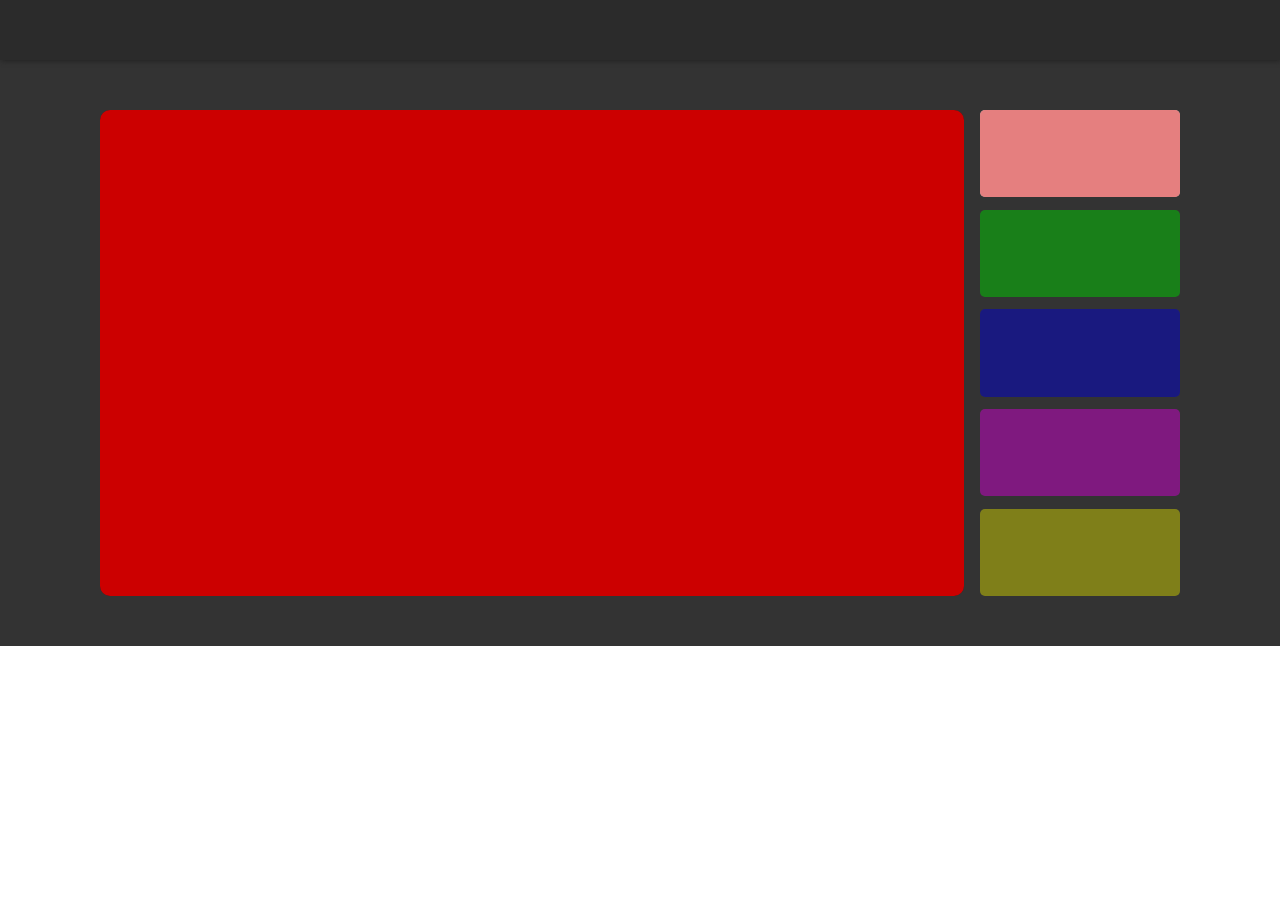
==== concept1/index.html @ 3e6d3127 "Slide selection" ====
<!DOCTYPE html>
<html lang="en" dir="ltr">
  <head>
    <!-- Copyright (c) 2021, Morgan Hofmann - All rights to this concept are reserved. -->

    <meta charset="utf-8">
    <meta name="viewport" content="width=device-width, initial-scale=1.0">

    <title>leafal.io</title>
    <link rel="stylesheet" href="style.css">
  </head>
  <body>
    <div class="nav-bar">

    </div>

    <div class="container">
      <div id="storefront">
        <script type="text/javascript">
          var slideIndex = -1;
          var slideInterval;

          function featuredNextSlide() {
            var slides = document.querySelectorAll("#storefront .storefront-featured .slide");

            slideIndex++;
            if (slideIndex > slides.length - 1) slideIndex = 0;

            slides.forEach((element) => {
              element.classList.remove("active");
            });

            document.querySelectorAll("#storefront .storefront-featured .slide-select").forEach((element) => {
              element.classList.remove("active");
            });

            var selector = document.querySelector(`#storefront .storefront-featured .slide-select[data-index="${slideIndex}"]`);

            slides[slideIndex].classList.add("active");
            selector.classList.add("active");
          }

          window.onload = () => {
            slideInterval = setInterval(() => { featuredNextSlide(); }, 5000);
            featuredNextSlide();

            document.querySelectorAll(`#storefront .storefront-featured .slide-select[data-index]`).forEach((obj) => {
              obj.addEventListener("click", () => {
                if (slideIndex == obj.getAttribute("data-index")) return;

                slideIndex = obj.getAttribute("data-index") - 1;

                clearInterval(slideInterval);
                slideInterval = setInterval(() => { featuredNextSlide(); }, 5000);

                featuredNextSlide();
              });
            });
          };
        </script>

        <div class="main-wrapper">
          <div class="storefront-featured">
            <div class="slides">
              <div class="slide">
                <div class="background">
                  <div class="image" style="background-color:#c00;"></div>
                </div>
                <div class="overlay">

                </div>
              </div>
              <div class="slide">
                <div class="background">
                  <div class="image" style="background-color:#0c0;"></div>
                </div>
                <div class="overlay">

                </div>
              </div>
              <div class="slide">
                <div class="background">
                  <div class="image" style="background-color:#00c;"></div>
                </div>
                <div class="overlay">

                </div>
              </div>
              <div class="slide">
                <div class="background">
                  <div class="image" style="background-color:#c0c;"></div>
                </div>
                <div class="overlay">

                </div>
              </div>
              <div class="slide">
                <div class="background">
                  <div class="image" style="background-color:#cc0;"></div>
                </div>
                <div class="overlay">

                </div>
              </div>
            </div>
            <div class="slide-selector">
              <div class="slide-select" data-index="0">
                <div class="background">
                  <div class="image" style="background-color:#c00;"></div>
                </div>
                <div class="overlay">

                </div>
              </div>
              <div class="slide-select" data-index="1">
                <div class="background">
                  <div class="image" style="background-color:#0c0;"></div>
                </div>
                <div class="overlay">

                </div>
              </div>
              <div class="slide-select" data-index="2">
                <div class="background">
                  <div class="image" style="background-color:#00c;"></div>
                </div>
                <div class="overlay">

                </div>
              </div>
              <div class="slide-select" data-index="3">
                <div class="background">
                  <div class="image" style="background-color:#c0c;"></div>
                </div>
                <div class="overlay">

                </div>
              </div>
              <div class="slide-select" data-index="4">
                <div class="background">
                  <div class="image" style="background-color:#cc0;"></div>
                </div>
                <div class="overlay">

                </div>
              </div>
            </div>
          </div>
        </div>
      </div>
    </div>
  </body>
</html>
---- concept1/style.css ----
html, body {
  width: 100%;
  height: 100%;
  font-family: "Roboto",-apple-system,BlinkMacSystemFont,"Segoe UI",Roboto,"Helvetica Neue",Arial,sans-serif,"Apple Color Emoji","Segoe UI Emoji","Segoe UI Symbol";
}

body {
  margin: 0;
  overflow-x: hidden;
}

.nav-bar {
  width: 100vw;
  height: 60px;
  background-color: #2b2b2b;
  box-shadow: 1px 1px 5px #222;
  z-index: 5;
  position: fixed;
  top: 0;
}

.main-wrapper {
  max-width: 1080px;
  width: 90vw;
  margin: 0 auto;
}

.container {
  background-color: #333;
  z-index: 3;
  padding-top: 60px;
}

#storefront {
  padding: 50px 0;
}

#storefront .storefront-featured {
  width: 100%;
  position: relative;
}

#storefront .storefront-featured .slides {
  width: 80%;
  aspect-ratio: 16 / 9;
  border-radius: 10px;
  overflow: hidden;
  position: relative;
}

#storefront .storefront-featured .slides .slide {
  visibility: hidden;
}

#storefront .storefront-featured .slides .slide.active {
  visibility: visible;
}

#storefront .storefront-featured .slide-selector {
  display: flex;
  flex-direction: column;
  align-items: flex-start;
  justify-content: space-around;
  width: 18.5%;
  position: absolute;
  top: -1.25%;
  right: 0;
  bottom: -1.25%;
}

#storefront .storefront-featured .slide-select {
  width: 100%;
  height: 17.5%;
  position: relative;
  overflow: hidden;
  border-radius: 5px;
  cursor: pointer;
}

#storefront .storefront-featured .slide-select::before {
  content: "";
  display: block;
  width: 100%;
  max-width: 0;
  height: 100%;
  position: absolute;
  top: 0;
  left: 0;
  z-index: 1;
  transition: max-width .1s ease;
  background-color: #fff;
}

#storefront .storefront-featured .slide-select.active::before {
  max-width: 100%;
  transition: max-width 5s ease;
}

#storefront .storefront-featured .slide-select .background {
  width: 100%;
  height: 100%;
  position: absolute;
  top: 0;
  left: 0;
  z-index: 2;
  background-color: #222;
  opacity: 0.5;
}

#storefront .storefront-featured .slide-select .background .image {
  width: 100%;
  height: 100%;
  object-fit: cover;
  z-index: 5;
}

#storefront .storefront-featured .background {
  width: 100%;
  height: 100%;
  position: absolute;
  top: 0;
  left: 0;
  z-index: 1;
  background-color: #222;
}

#storefront .storefront-featured .slide .background .image {
  width: 100%;
  height: 100%;
  object-fit: cover;
  opacity: 0;
  transition: opacity .5s ease;
}

#storefront .storefront-featured .slide.active .background .image {
  animation: featured-img-pan 5s ease 0s 1 normal forwards;
  opacity: 1;
}

@keyframes featured-img-pan {
  0% {
    transform: scale(1.28) translateX(-5px) translateY(-5px);
  }

  100% {
    transform: scale(1.1) translateX(5px) translateY(5px);
  }
}

#storefront .storefront-featured .overlay {
  width: 100%;
  height: 100%;
  position: absolute;
  top: 0;
  left: 0;
  z-index: 2;
}
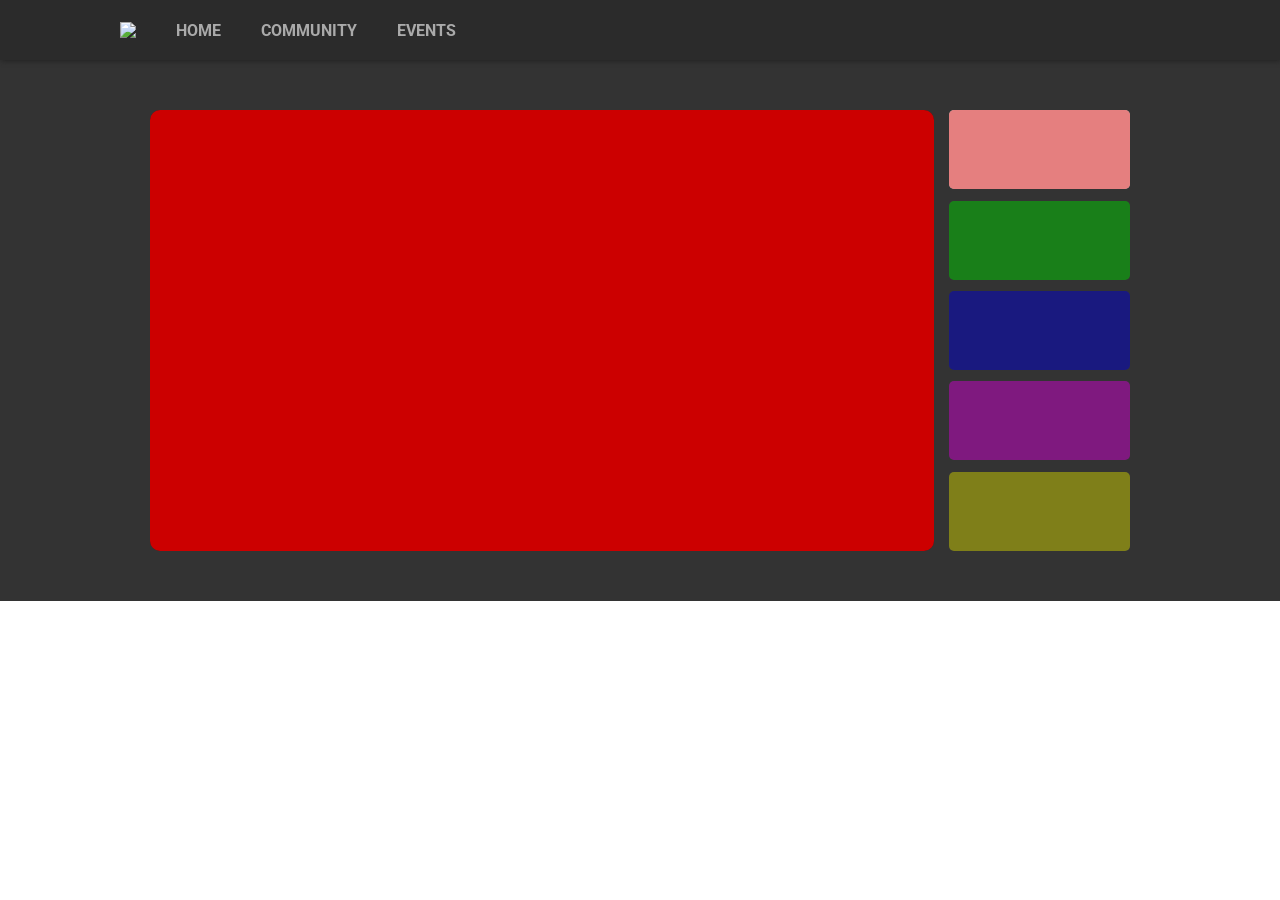
==== commit 455ea6bd: "Navigation bar" ====
--- a/concept1/index.html
+++ b/concept1/index.html
@@ -11,7 +11,12 @@
   </head>
   <body>
     <div class="nav-bar">
-
+      <div class="nav-bar-items">
+        <a class="nav-bar-item" href="./index.html"><img src="https://www.leafal.io/assets/img/brand/logo-spacing.png"></a>
+        <a class="nav-bar-item" href="./index.html">Home</a>
+        <a class="nav-bar-item" href="./community.html">Community</a>
+        <a class="nav-bar-item" href="./events.html">Events</a>
+      </div>
     </div>
 
     <div class="container">
--- a/concept1/style.css
+++ b/concept1/style.css
@@ -1,3 +1,5 @@
+@import "https://fonts.googleapis.com/css?family=Roboto:100,300,400,700,900&display=swap";
+
 html, body {
   width: 100%;
   height: 100%;
@@ -19,8 +21,40 @@
   top: 0;
 }
 
+.nav-bar .nav-bar-items {
+  display: flex;
+  align-items: flex-start;
+  width: 90vw;
+  max-width: 1080px;
+  margin: 0 auto;
+}
+
+.nav-bar .nav-bar-item {
+  display: flex;
+  align-items: center;
+  justify-content: center;
+  height: 60px;
+  overflow: hidden;
+  padding: 0 20px;
+  text-align: center;
+  color: #aaa;
+  font-weight: bold;
+  text-transform: uppercase;
+  text-decoration: none;
+  transition: color .1s ease;
+}
+
+.nav-bar .nav-bar-item:hover {
+  transition: color .2s ease;
+  color: #fff;
+}
+
+.nav-bar .nav-bar-item img {
+  max-height: 60px;
+}
+
 .main-wrapper {
-  max-width: 1080px;
+  max-width: 980px;
   width: 90vw;
   margin: 0 auto;
 }
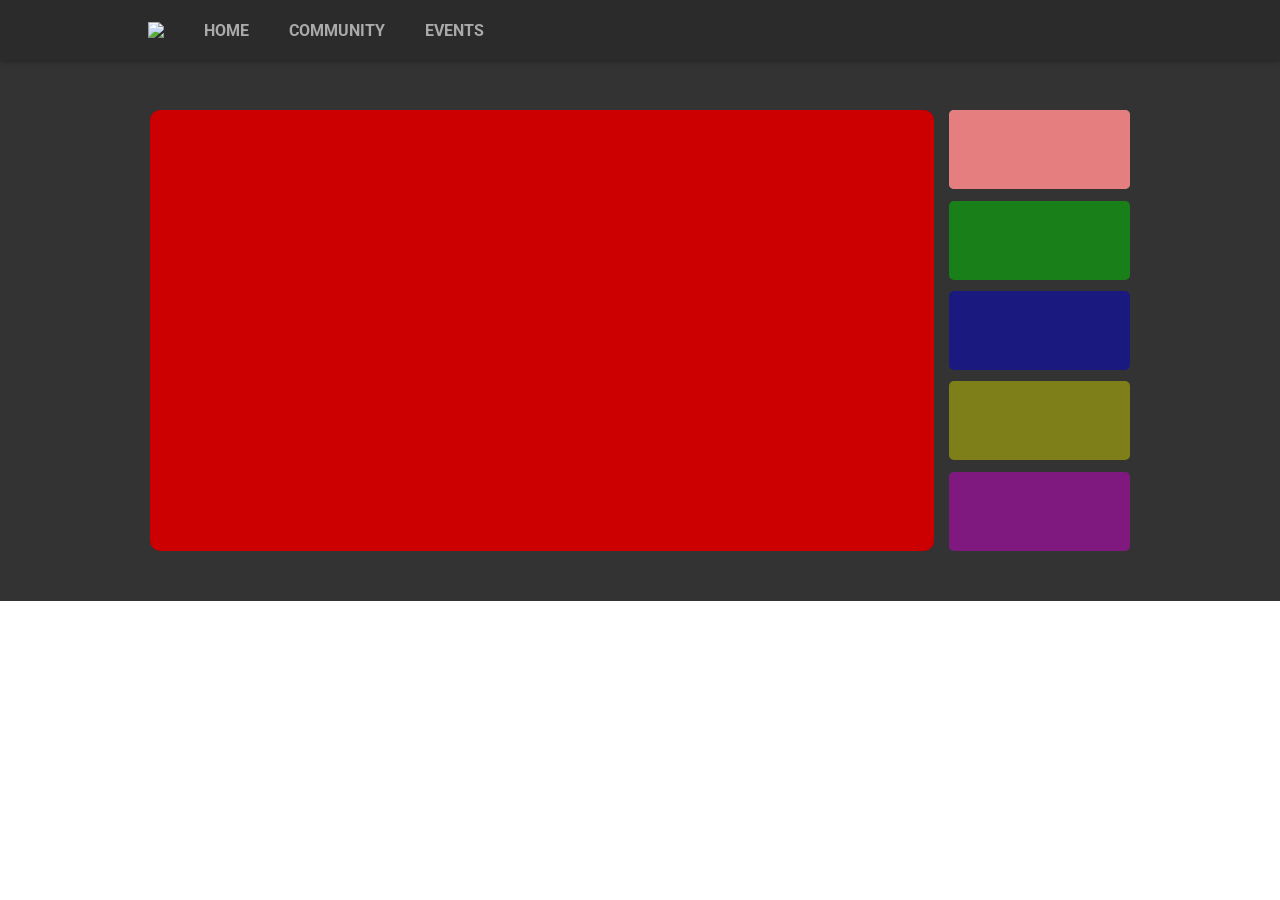
==== commit dea6c8f1: "Element injections for slides." ====
--- a/concept1/index.html
+++ b/concept1/index.html
@@ -21,9 +21,65 @@
 
     <div class="container">
       <div id="storefront">
+        <div class="main-wrapper">
+          <div class="storefront-featured">
+            <div class="slides" id="slides-container">
+
+            </div>
+            <div class="slide-selector" id="slide-select-container">
+            </div>
+          </div>
+        </div>
+
         <script type="text/javascript">
           var slideIndex = -1;
           var slideInterval;
+
+          var slideTemplate = `
+            <div class="slide">
+              <div class="background">
+                <div class="image" style="background-color:%color%;"></div>
+              </div>
+              <div class="overlay">
+
+              </div>
+            </div>
+          `;
+
+          var slideSelectTemplate = `
+            <div class="slide-select" data-index="%i%">
+              <div class="background">
+                <div class="image" style="background-color:%color%;"></div>
+              </div>
+              <div class="overlay">
+
+              </div>
+            </div>
+          `;
+
+          var slides = [
+            { color: "#c00" },
+            { color: "#0c0" },
+            { color: "#00c" },
+            { color: "#cc0" },
+            { color: "#c0c" },
+          ];
+
+          function injectSlides() {
+            slides.forEach((item, i) => {
+              const t = document.createElement('template');
+              var temp = slideTemplate.replace(/%color%/g, item.color);
+              t.innerHTML = temp;
+
+              document.getElementById("slides-container").appendChild(t.content.cloneNode(true));
+
+              const t2 = document.createElement('template');
+              var temp2 = slideSelectTemplate.replace(/%color%/g, item.color).replace(/%i%/g, i);
+              t2.innerHTML = temp2;
+
+              document.getElementById("slide-select-container").appendChild(t2.content.cloneNode(true));
+            });
+          }
 
           function featuredNextSlide() {
             var slides = document.querySelectorAll("#storefront .storefront-featured .slide");
@@ -45,7 +101,7 @@
             selector.classList.add("active");
           }
 
-          window.onload = () => {
+          function prepareSlides() {
             slideInterval = setInterval(() => { featuredNextSlide(); }, 5000);
             featuredNextSlide();
 
@@ -61,97 +117,14 @@
                 featuredNextSlide();
               });
             });
+          }
+
+          window.onload = () => {
+            prepareSlides();
           };
+
+          injectSlides();
         </script>
-
-        <div class="main-wrapper">
-          <div class="storefront-featured">
-            <div class="slides">
-              <div class="slide">
-                <div class="background">
-                  <div class="image" style="background-color:#c00;"></div>
-                </div>
-                <div class="overlay">
-
-                </div>
-              </div>
-              <div class="slide">
-                <div class="background">
-                  <div class="image" style="background-color:#0c0;"></div>
-                </div>
-                <div class="overlay">
-
-                </div>
-              </div>
-              <div class="slide">
-                <div class="background">
-                  <div class="image" style="background-color:#00c;"></div>
-                </div>
-                <div class="overlay">
-
-                </div>
-              </div>
-              <div class="slide">
-                <div class="background">
-                  <div class="image" style="background-color:#c0c;"></div>
-                </div>
-                <div class="overlay">
-
-                </div>
-              </div>
-              <div class="slide">
-                <div class="background">
-                  <div class="image" style="background-color:#cc0;"></div>
-                </div>
-                <div class="overlay">
-
-                </div>
-              </div>
-            </div>
-            <div class="slide-selector">
-              <div class="slide-select" data-index="0">
-                <div class="background">
-                  <div class="image" style="background-color:#c00;"></div>
-                </div>
-                <div class="overlay">
-
-                </div>
-              </div>
-              <div class="slide-select" data-index="1">
-                <div class="background">
-                  <div class="image" style="background-color:#0c0;"></div>
-                </div>
-                <div class="overlay">
-
-                </div>
-              </div>
-              <div class="slide-select" data-index="2">
-                <div class="background">
-                  <div class="image" style="background-color:#00c;"></div>
-                </div>
-                <div class="overlay">
-
-                </div>
-              </div>
-              <div class="slide-select" data-index="3">
-                <div class="background">
-                  <div class="image" style="background-color:#c0c;"></div>
-                </div>
-                <div class="overlay">
-
-                </div>
-              </div>
-              <div class="slide-select" data-index="4">
-                <div class="background">
-                  <div class="image" style="background-color:#cc0;"></div>
-                </div>
-                <div class="overlay">
-
-                </div>
-              </div>
-            </div>
-          </div>
-        </div>
       </div>
     </div>
   </body>
--- a/concept1/style.css
+++ b/concept1/style.css
@@ -24,8 +24,7 @@
 .nav-bar .nav-bar-items {
   display: flex;
   align-items: flex-start;
-  width: 90vw;
-  max-width: 1080px;
+  width: 80vw;
   margin: 0 auto;
 }
 
@@ -50,7 +49,7 @@
 }
 
 .nav-bar .nav-bar-item img {
-  max-height: 60px;
+  max-height: 48px;
 }
 
 .main-wrapper {
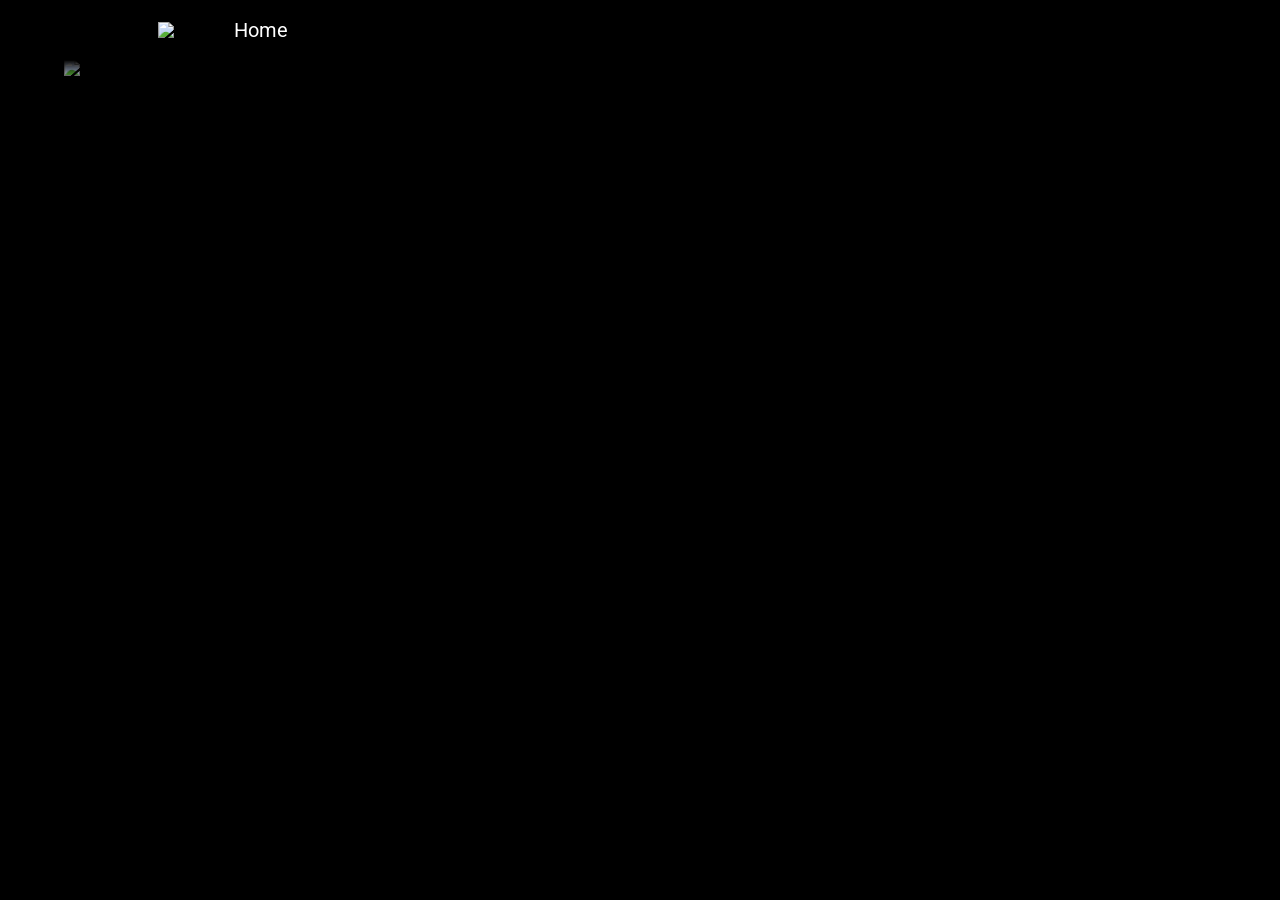
==== commit 258765cd: "start of new logo and stuff" ====
--- a/concept1/index.html
+++ b/concept1/index.html
@@ -14,117 +14,16 @@
       <div class="nav-bar-items">
         <a class="nav-bar-item" href="./index.html"><img src="https://www.leafal.io/assets/img/brand/logo-spacing.png"></a>
         <a class="nav-bar-item" href="./index.html">Home</a>
-        <a class="nav-bar-item" href="./community.html">Community</a>
-        <a class="nav-bar-item" href="./events.html">Events</a>
       </div>
     </div>
 
     <div class="container">
-      <div id="storefront">
-        <div class="main-wrapper">
-          <div class="storefront-featured">
-            <div class="slides" id="slides-container">
-
-            </div>
-            <div class="slide-selector" id="slide-select-container">
-            </div>
+      <div class="features">
+        <div class="main-screen">
+          <div class="main-wrapper">
+            <img src="https://www.leafal.io/assets/img/brand/logo.png">
           </div>
         </div>
-
-        <script type="text/javascript">
-          var slideIndex = -1;
-          var slideInterval;
-
-          var slideTemplate = `
-            <div class="slide">
-              <div class="background">
-                <div class="image" style="background-color:%color%;"></div>
-              </div>
-              <div class="overlay">
-
-              </div>
-            </div>
-          `;
-
-          var slideSelectTemplate = `
-            <div class="slide-select" data-index="%i%">
-              <div class="background">
-                <div class="image" style="background-color:%color%;"></div>
-              </div>
-              <div class="overlay">
-
-              </div>
-            </div>
-          `;
-
-          var slides = [
-            { color: "#c00" },
-            { color: "#0c0" },
-            { color: "#00c" },
-            { color: "#cc0" },
-            { color: "#c0c" },
-          ];
-
-          function injectSlides() {
-            slides.forEach((item, i) => {
-              const t = document.createElement('template');
-              var temp = slideTemplate.replace(/%color%/g, item.color);
-              t.innerHTML = temp;
-
-              document.getElementById("slides-container").appendChild(t.content.cloneNode(true));
-
-              const t2 = document.createElement('template');
-              var temp2 = slideSelectTemplate.replace(/%color%/g, item.color).replace(/%i%/g, i);
-              t2.innerHTML = temp2;
-
-              document.getElementById("slide-select-container").appendChild(t2.content.cloneNode(true));
-            });
-          }
-
-          function featuredNextSlide() {
-            var slides = document.querySelectorAll("#storefront .storefront-featured .slide");
-
-            slideIndex++;
-            if (slideIndex > slides.length - 1) slideIndex = 0;
-
-            slides.forEach((element) => {
-              element.classList.remove("active");
-            });
-
-            document.querySelectorAll("#storefront .storefront-featured .slide-select").forEach((element) => {
-              element.classList.remove("active");
-            });
-
-            var selector = document.querySelector(`#storefront .storefront-featured .slide-select[data-index="${slideIndex}"]`);
-
-            slides[slideIndex].classList.add("active");
-            selector.classList.add("active");
-          }
-
-          function prepareSlides() {
-            slideInterval = setInterval(() => { featuredNextSlide(); }, 5000);
-            featuredNextSlide();
-
-            document.querySelectorAll(`#storefront .storefront-featured .slide-select[data-index]`).forEach((obj) => {
-              obj.addEventListener("click", () => {
-                if (slideIndex == obj.getAttribute("data-index")) return;
-
-                slideIndex = obj.getAttribute("data-index") - 1;
-
-                clearInterval(slideInterval);
-                slideInterval = setInterval(() => { featuredNextSlide(); }, 5000);
-
-                featuredNextSlide();
-              });
-            });
-          }
-
-          window.onload = () => {
-            prepareSlides();
-          };
-
-          injectSlides();
-        </script>
       </div>
     </div>
   </body>
--- a/concept1/style.css
+++ b/concept1/style.css
@@ -9,16 +9,27 @@
 body {
   margin: 0;
   overflow-x: hidden;
+  background-color: #000;
 }
 
 .nav-bar {
   width: 100vw;
   height: 60px;
-  background-color: #2b2b2b;
-  box-shadow: 1px 1px 5px #222;
+  background-color: #000;
   z-index: 5;
   position: fixed;
   top: 0;
+}
+
+.nav-bar::after {
+  content: "";
+  display: block;
+  position: absolute;
+  top: 60px;
+  left: 0;
+  right: 0;
+  height: 20px;
+  background: linear-gradient(180deg, #000, transparent);
 }
 
 .nav-bar .nav-bar-items {
@@ -26,6 +37,7 @@
   align-items: flex-start;
   width: 80vw;
   margin: 0 auto;
+  font-size: 20px;
 }
 
 .nav-bar .nav-bar-item {
@@ -34,18 +46,17 @@
   justify-content: center;
   height: 60px;
   overflow: hidden;
-  padding: 0 20px;
+  padding: 0 1.5em;
   text-align: center;
-  color: #aaa;
-  font-weight: bold;
-  text-transform: uppercase;
+  color: #fff;
+  text-transform: normal;
   text-decoration: none;
   transition: color .1s ease;
 }
 
 .nav-bar .nav-bar-item:hover {
   transition: color .2s ease;
-  color: #fff;
+  color: #aaa;
 }
 
 .nav-bar .nav-bar-item img {
@@ -53,138 +64,12 @@
 }
 
 .main-wrapper {
-  max-width: 980px;
   width: 90vw;
   margin: 0 auto;
 }
 
 .container {
-  background-color: #333;
+  background-color: #000;
   z-index: 3;
   padding-top: 60px;
 }
-
-#storefront {
-  padding: 50px 0;
-}
-
-#storefront .storefront-featured {
-  width: 100%;
-  position: relative;
-}
-
-#storefront .storefront-featured .slides {
-  width: 80%;
-  aspect-ratio: 16 / 9;
-  border-radius: 10px;
-  overflow: hidden;
-  position: relative;
-}
-
-#storefront .storefront-featured .slides .slide {
-  visibility: hidden;
-}
-
-#storefront .storefront-featured .slides .slide.active {
-  visibility: visible;
-}
-
-#storefront .storefront-featured .slide-selector {
-  display: flex;
-  flex-direction: column;
-  align-items: flex-start;
-  justify-content: space-around;
-  width: 18.5%;
-  position: absolute;
-  top: -1.25%;
-  right: 0;
-  bottom: -1.25%;
-}
-
-#storefront .storefront-featured .slide-select {
-  width: 100%;
-  height: 17.5%;
-  position: relative;
-  overflow: hidden;
-  border-radius: 5px;
-  cursor: pointer;
-}
-
-#storefront .storefront-featured .slide-select::before {
-  content: "";
-  display: block;
-  width: 100%;
-  max-width: 0;
-  height: 100%;
-  position: absolute;
-  top: 0;
-  left: 0;
-  z-index: 1;
-  transition: max-width .1s ease;
-  background-color: #fff;
-}
-
-#storefront .storefront-featured .slide-select.active::before {
-  max-width: 100%;
-  transition: max-width 5s ease;
-}
-
-#storefront .storefront-featured .slide-select .background {
-  width: 100%;
-  height: 100%;
-  position: absolute;
-  top: 0;
-  left: 0;
-  z-index: 2;
-  background-color: #222;
-  opacity: 0.5;
-}
-
-#storefront .storefront-featured .slide-select .background .image {
-  width: 100%;
-  height: 100%;
-  object-fit: cover;
-  z-index: 5;
-}
-
-#storefront .storefront-featured .background {
-  width: 100%;
-  height: 100%;
-  position: absolute;
-  top: 0;
-  left: 0;
-  z-index: 1;
-  background-color: #222;
-}
-
-#storefront .storefront-featured .slide .background .image {
-  width: 100%;
-  height: 100%;
-  object-fit: cover;
-  opacity: 0;
-  transition: opacity .5s ease;
-}
-
-#storefront .storefront-featured .slide.active .background .image {
-  animation: featured-img-pan 5s ease 0s 1 normal forwards;
-  opacity: 1;
-}
-
-@keyframes featured-img-pan {
-  0% {
-    transform: scale(1.28) translateX(-5px) translateY(-5px);
-  }
-
-  100% {
-    transform: scale(1.1) translateX(5px) translateY(5px);
-  }
-}
-
-#storefront .storefront-featured .overlay {
-  width: 100%;
-  height: 100%;
-  position: absolute;
-  top: 0;
-  left: 0;
-  z-index: 2;
-}
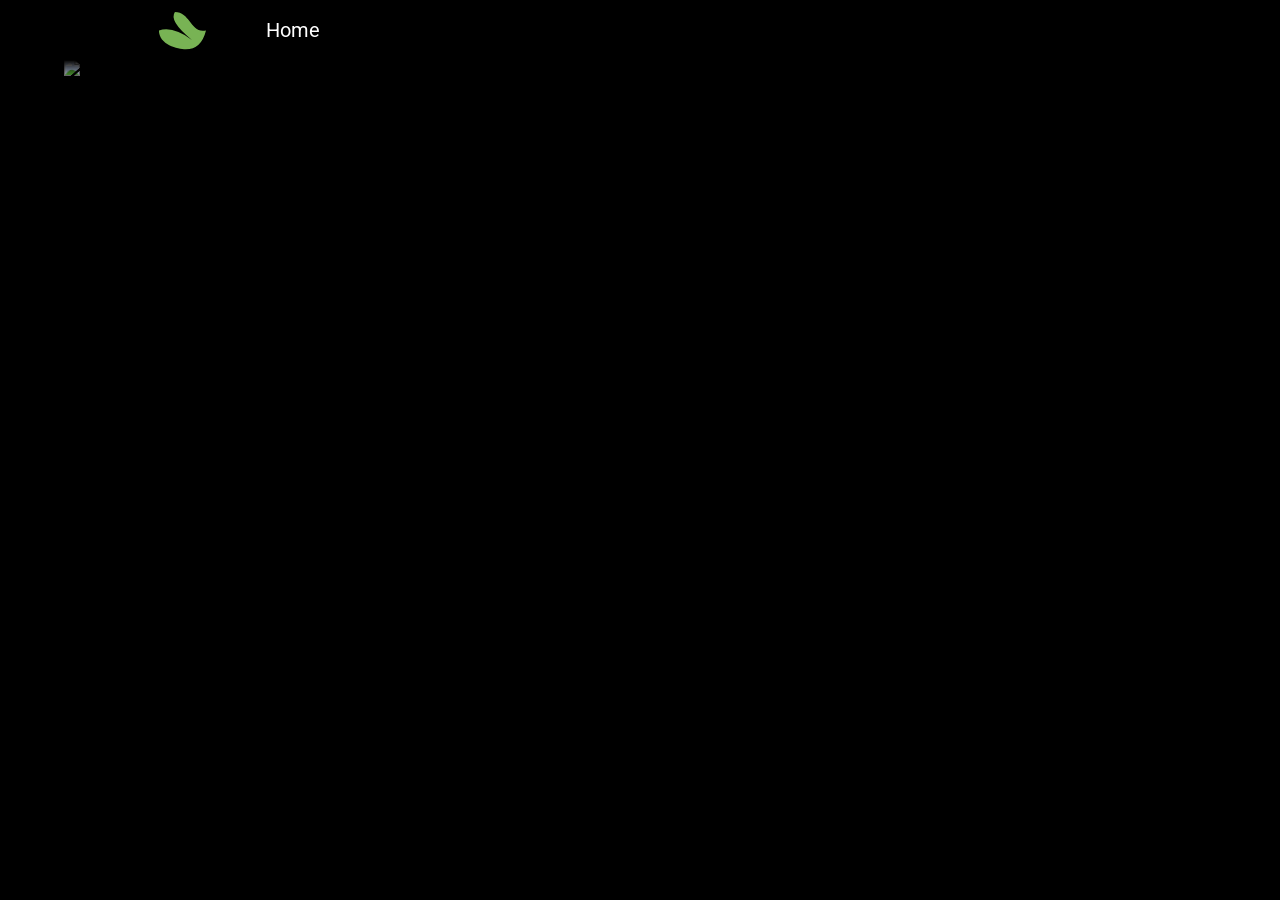
==== commit 233ca476: "First draft vector logo" ====
--- a/concept1/index.html
+++ b/concept1/index.html
@@ -12,9 +12,10 @@
   <body>
     <div class="nav-bar">
       <div class="nav-bar-items">
-        <a class="nav-bar-item" href="./index.html"><img src="https://www.leafal.io/assets/img/brand/logo-spacing.png"></a>
+        <a class="nav-bar-item" href="./index.html"><img src="./logo.svg"></a>
         <a class="nav-bar-item" href="./index.html">Home</a>
       </div>
+
     </div>
 
     <div class="container">
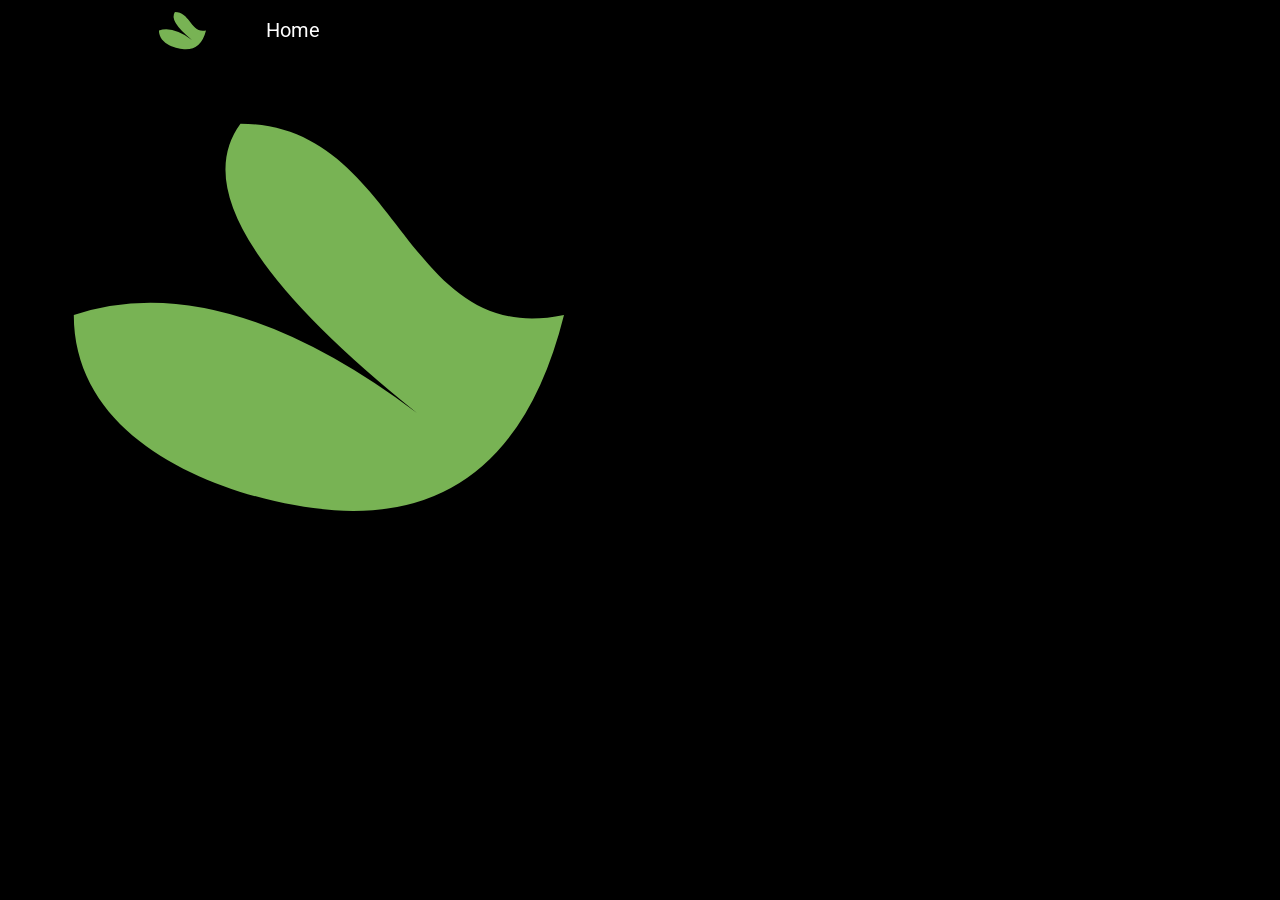
==== commit 108e52e3: "Second and third drafts" ====
--- a/concept1/index.html
+++ b/concept1/index.html
@@ -8,6 +8,7 @@
 
     <title>leafal.io</title>
     <link rel="stylesheet" href="style.css">
+    <link rel="icon" href="./logo.svg">
   </head>
   <body>
     <div class="nav-bar">
@@ -22,7 +23,7 @@
       <div class="features">
         <div class="main-screen">
           <div class="main-wrapper">
-            <img src="https://www.leafal.io/assets/img/brand/logo.png">
+            <img src="./logo.svg">
           </div>
         </div>
       </div>
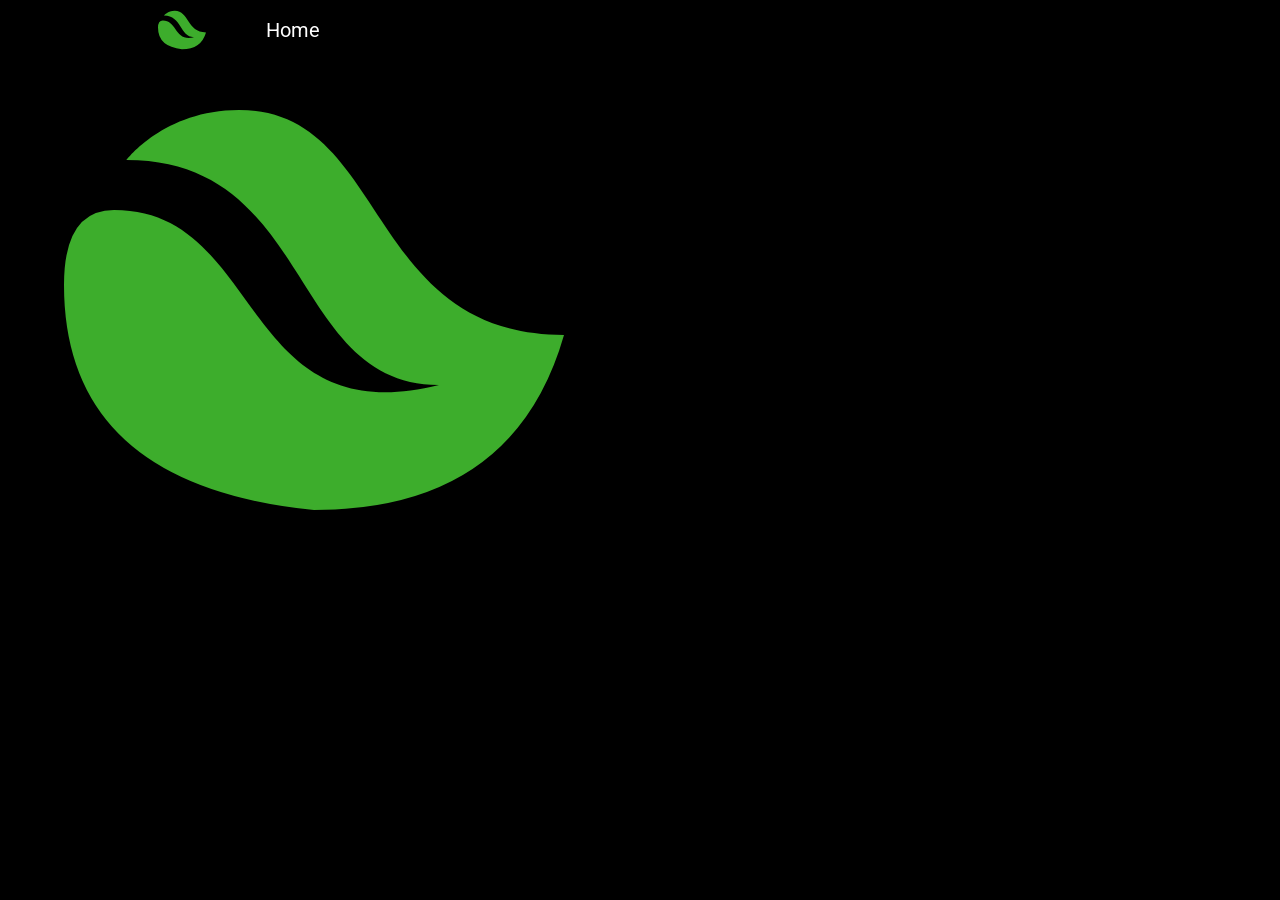
==== commit ef131543: "Project restructuring" ====
--- a/concept1/index.html
+++ b/concept1/index.html
@@ -7,8 +7,8 @@
     <meta name="viewport" content="width=device-width, initial-scale=1.0">
 
     <title>leafal.io</title>
-    <link rel="stylesheet" href="style.css">
-    <link rel="icon" href="./logo.svg">
+    <link rel="stylesheet" href="./assets/css/style.css">
+    <link rel="icon" href="./assets/img/logo.svg">
   </head>
   <body>
     <div class="nav-bar">
--- a/concept1/assets/css/style.css
+++ b/concept1/assets/css/style.css
@@ -0,0 +1,75 @@
+@import "https://fonts.googleapis.com/css?family=Roboto:100,300,400,700,900&display=swap";
+
+html, body {
+  width: 100%;
+  height: 100%;
+  font-family: "Roboto",-apple-system,BlinkMacSystemFont,"Segoe UI",Roboto,"Helvetica Neue",Arial,sans-serif,"Apple Color Emoji","Segoe UI Emoji","Segoe UI Symbol";
+}
+
+body {
+  margin: 0;
+  overflow-x: hidden;
+  background-color: #000;
+}
+
+.nav-bar {
+  width: 100vw;
+  height: 60px;
+  background-color: #000;
+  z-index: 5;
+  position: fixed;
+  top: 0;
+}
+
+.nav-bar::after {
+  content: "";
+  display: block;
+  position: absolute;
+  top: 60px;
+  left: 0;
+  right: 0;
+  height: 20px;
+  background: linear-gradient(180deg, #000, transparent);
+}
+
+.nav-bar .nav-bar-items {
+  display: flex;
+  align-items: flex-start;
+  width: 80vw;
+  margin: 0 auto;
+  font-size: 20px;
+}
+
+.nav-bar .nav-bar-item {
+  display: flex;
+  align-items: center;
+  justify-content: center;
+  height: 60px;
+  overflow: hidden;
+  padding: 0 1.5em;
+  text-align: center;
+  color: #fff;
+  text-transform: normal;
+  text-decoration: none;
+  transition: color .1s ease;
+}
+
+.nav-bar .nav-bar-item:hover {
+  transition: color .2s ease;
+  color: #aaa;
+}
+
+.nav-bar .nav-bar-item img {
+  max-height: 48px;
+}
+
+.main-wrapper {
+  width: 90vw;
+  margin: 0 auto;
+}
+
+.container {
+  background-color: #000;
+  z-index: 3;
+  padding-top: 60px;
+}
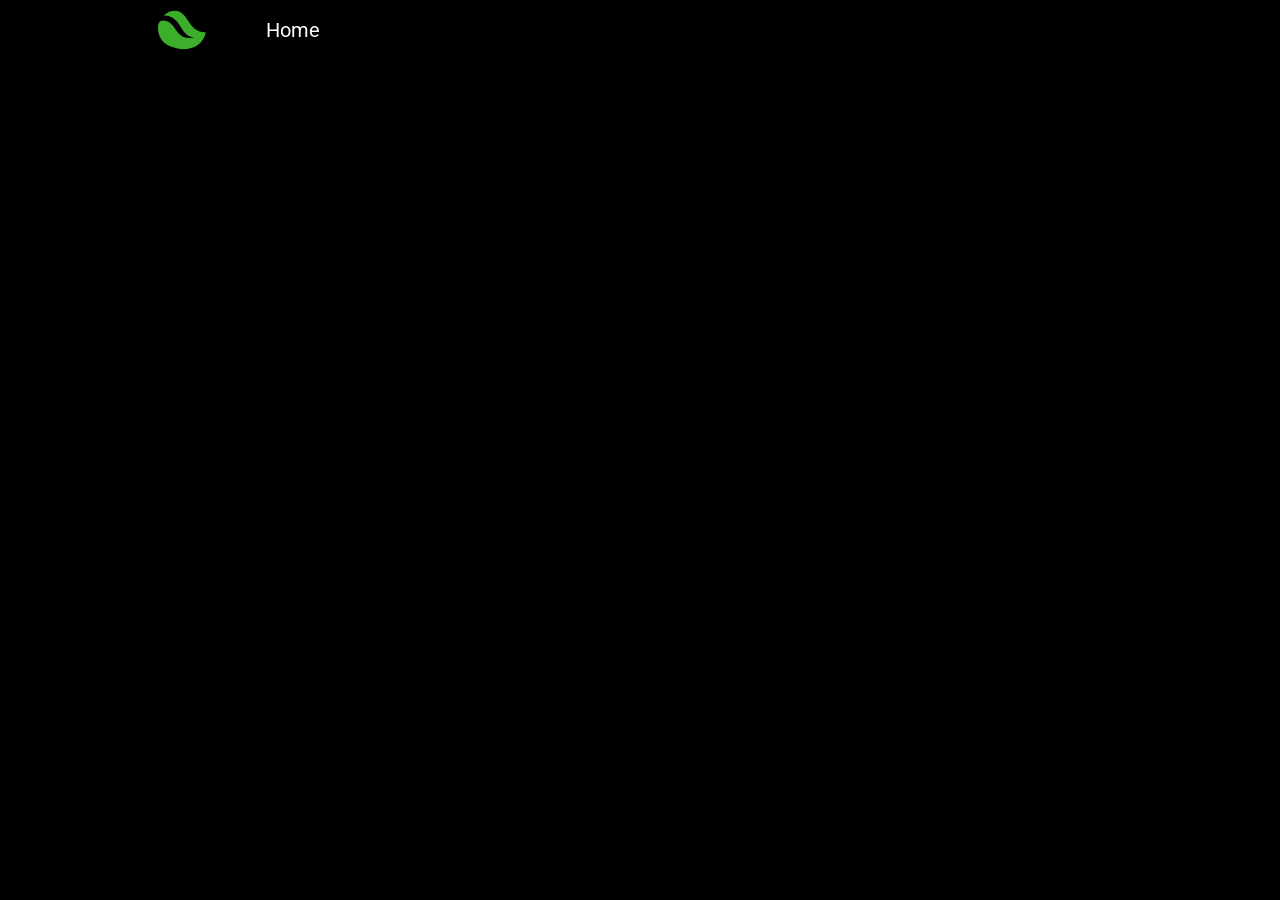
==== commit 3665c081: "Fixed image locations" ====
--- a/concept1/index.html
+++ b/concept1/index.html
@@ -8,12 +8,12 @@
 
     <title>leafal.io</title>
     <link rel="stylesheet" href="./assets/css/style.css">
-    <link rel="icon" href="./assets/img/logo.svg">
+    <link rel="icon" href="./assets/img/brand/logo.svg">
   </head>
   <body>
     <div class="nav-bar">
       <div class="nav-bar-items">
-        <a class="nav-bar-item" href="./index.html"><img src="./logo.svg"></a>
+        <a class="nav-bar-item" href="./index.html"><img src="./assets/img/brand/logo.svg"></a>
         <a class="nav-bar-item" href="./index.html">Home</a>
       </div>
 
@@ -23,7 +23,6 @@
       <div class="features">
         <div class="main-screen">
           <div class="main-wrapper">
-            <img src="./logo.svg">
           </div>
         </div>
       </div>
